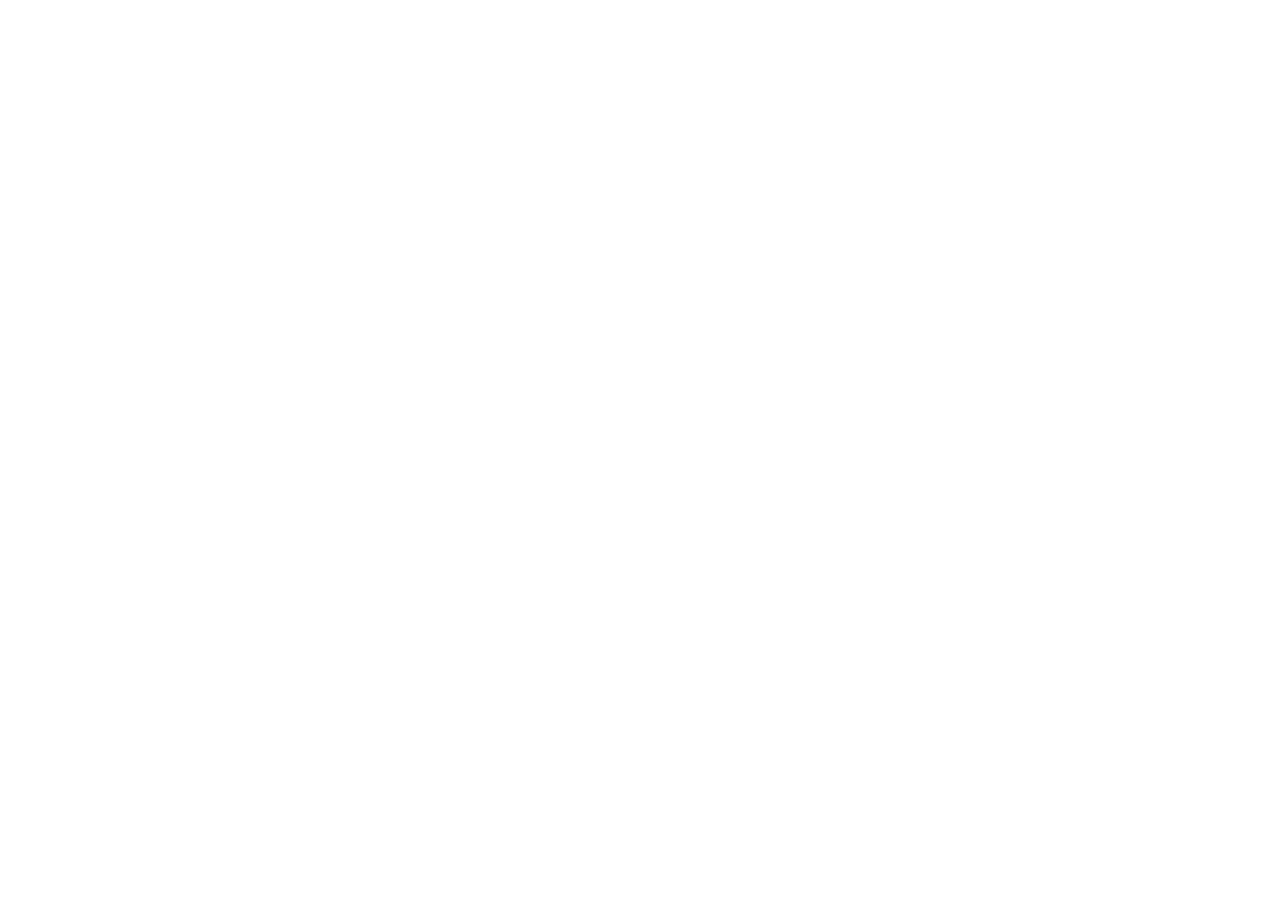
==== JS/challengeyuna/index.html @ 749a645a "cool" ====
<!DOCTYPE html>
<html lang="en">
<head>
    <meta charset="UTF-8">
    <meta http-equiv="X-UA-Compatible" content="IE=edge">
    <meta name="viewport" content="width=device-width, initial-scale=1.0">
    <title>Document</title>
    <script src="code.js"></script>
</head>
<body>
    
</body>
</html>
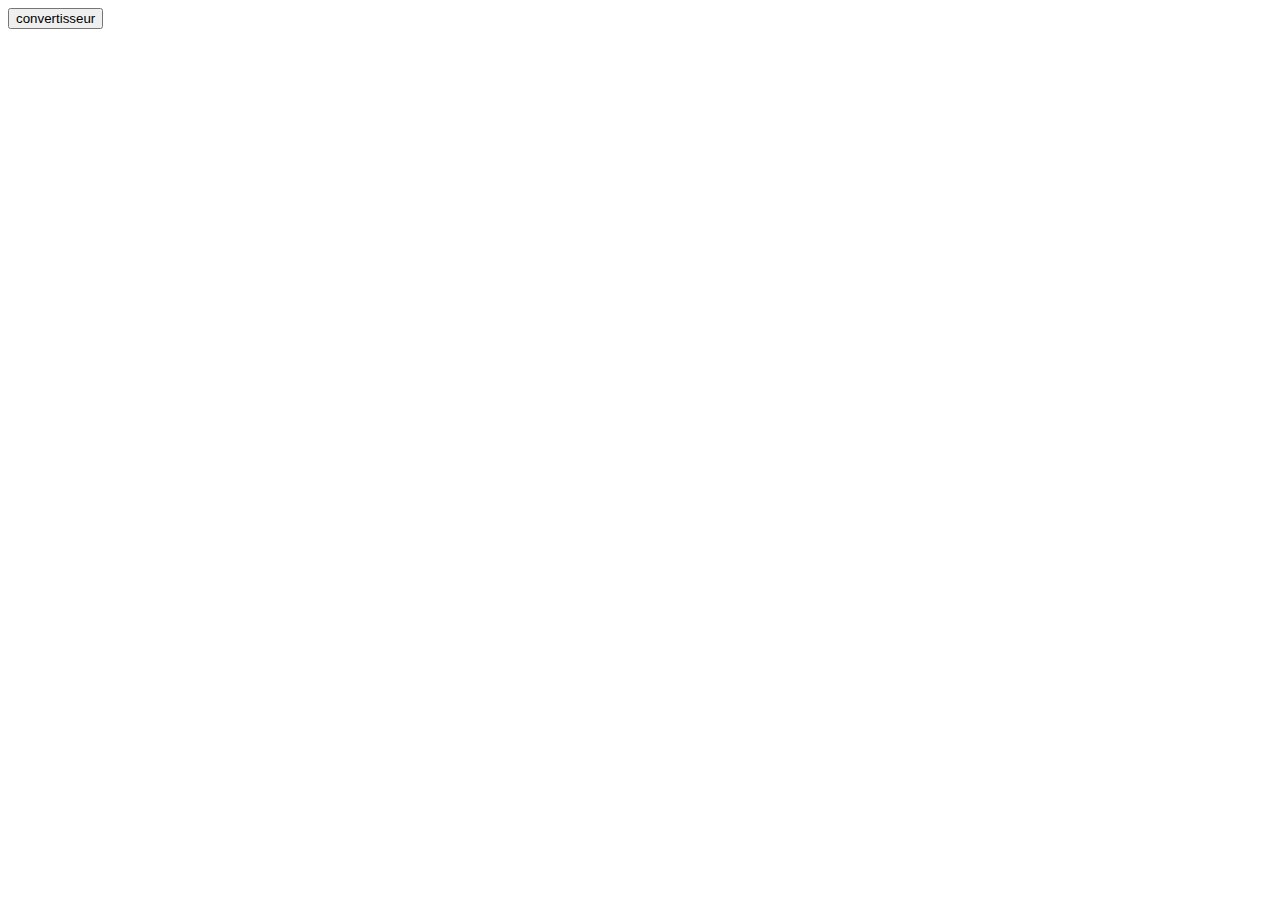
==== commit 69b26ce1: "Merge d88be622d72f35627d4034a30caa45434fe6b8b1 into cc3e9b5f2891571a00e58e05745edbb2902a8aed" ====
--- a/JS/challengeyuna/index.html
+++ b/JS/challengeyuna/index.html
@@ -7,7 +7,8 @@
     <title>Document</title>
     <script src="code.js"></script>
 </head>
-<body>
+<body> 
+    <button onclick="convertisseur()">convertisseur</button>
     
 </body>
 </html>